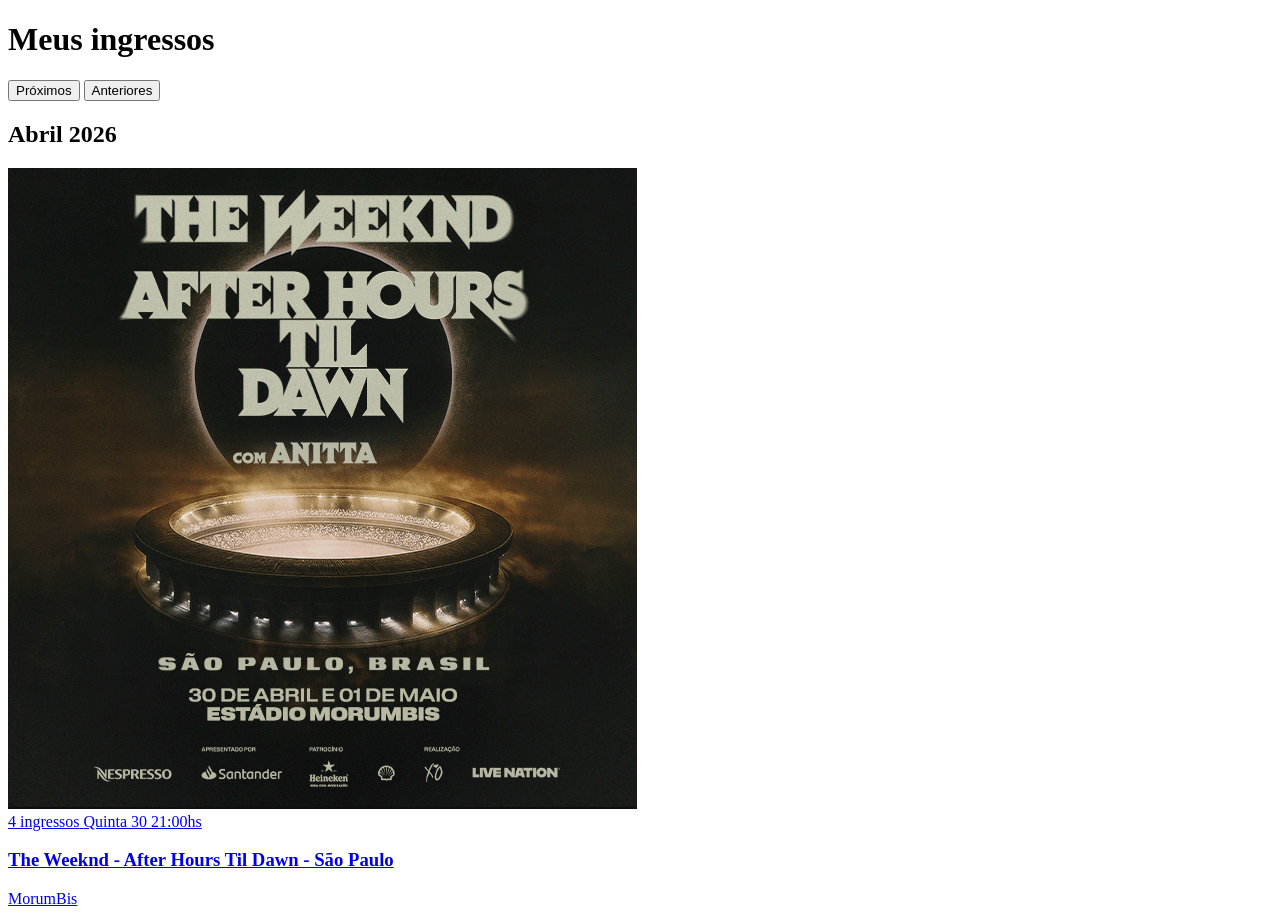
==== index.html @ a4bdd8d6 "feat: update event details from Lollapalooza to The Weeknd tour in index and ticket pages" ====
<!DOCTYPE html>
<html lang="pt-br">
<head>
  <meta charset="UTF-8">
  <meta name="viewport" content="width=device-width, initial-scale=1.0">
  <title>Meus ingressos</title>

  <link rel="stylesheet" href="home.css">
</head>
<body>

<div class="container">

  <!-- HEADER -->
  <header class="header">
    <h1>Meus ingressos</h1>

    <div class="icons">
      <div class="icon"></div>
      <div class="icon"></div>
    </div>
  </header>

  <!-- TABS -->
  <div class="tabs">
    <button class="tab active">Próximos</button>
    <button class="tab">Anteriores</button>
    
  </div>

  <!-- MÊS -->
  <h2 class="month">Abril 2026</h2>


  <a href="ingresso.html" class="event-card">
    
    <img src="assets/the weenknd.png" class="thumb">

    <div class="event-info">
      <div class="top-line">
        <span class="qtd">4 ingressos</span>
        <span class="date">Quinta 30 21:00hs</span>
      </div>

      <h3>The Weeknd - After Hours Til Dawn - São Paulo</h3>
      <p>MorumBis</p>
    </div>

  </a>

</div>

</body>
</html>
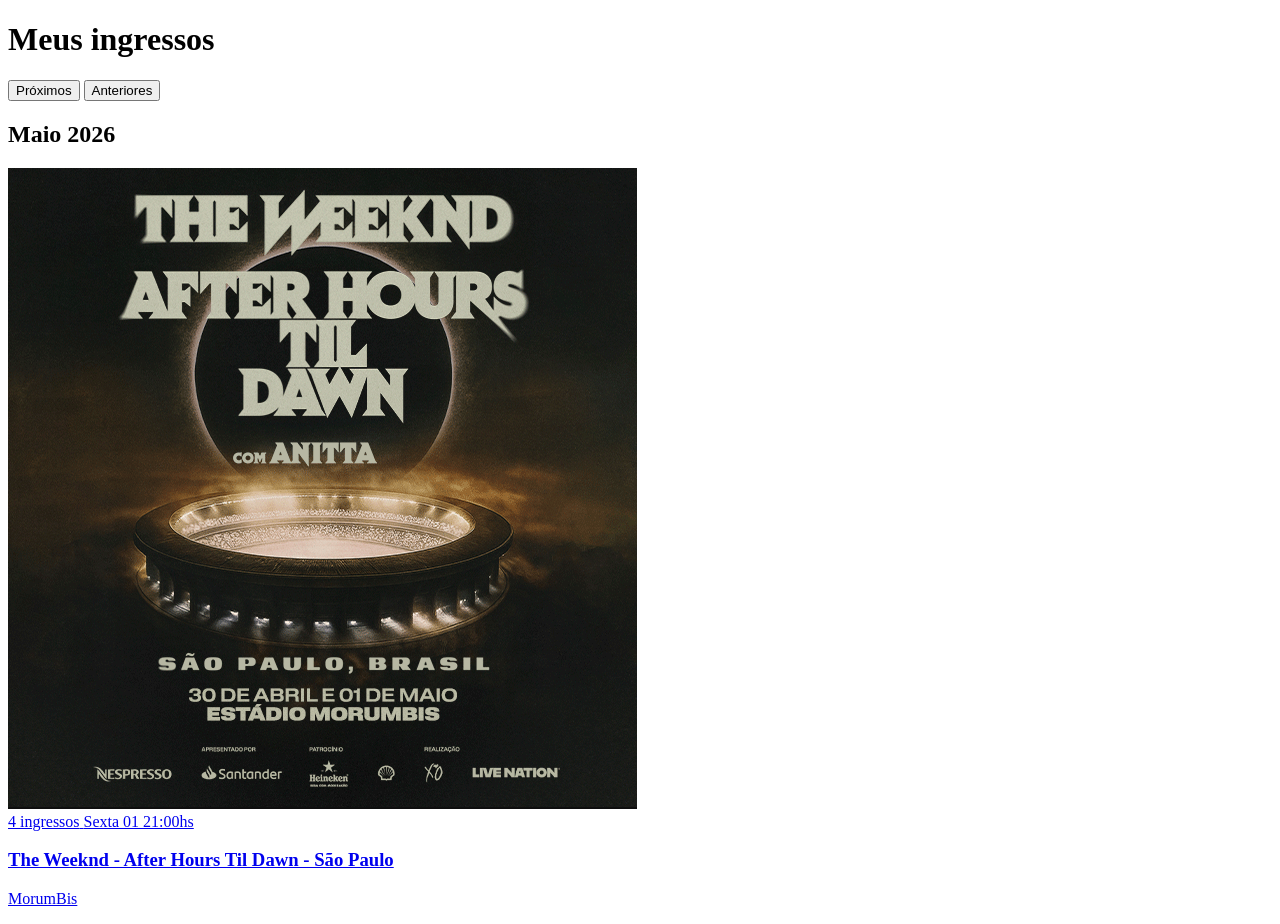
==== commit 65c2bdb5: "fix: update The Weeknd event date to May 1st, 2026" ====
--- a/index.html
+++ b/index.html
@@ -29,7 +29,7 @@
   </div>
 
   <!-- MÊS -->
-  <h2 class="month">Abril 2026</h2>
+  <h2 class="month">Maio 2026</h2>
 
 
   <a href="ingresso.html" class="event-card">
@@ -39,7 +39,7 @@
     <div class="event-info">
       <div class="top-line">
         <span class="qtd">4 ingressos</span>
-        <span class="date">Quinta 30 21:00hs</span>
+        <span class="date">Sexta 01 21:00hs</span>
       </div>
 
       <h3>The Weeknd - After Hours Til Dawn - São Paulo</h3>
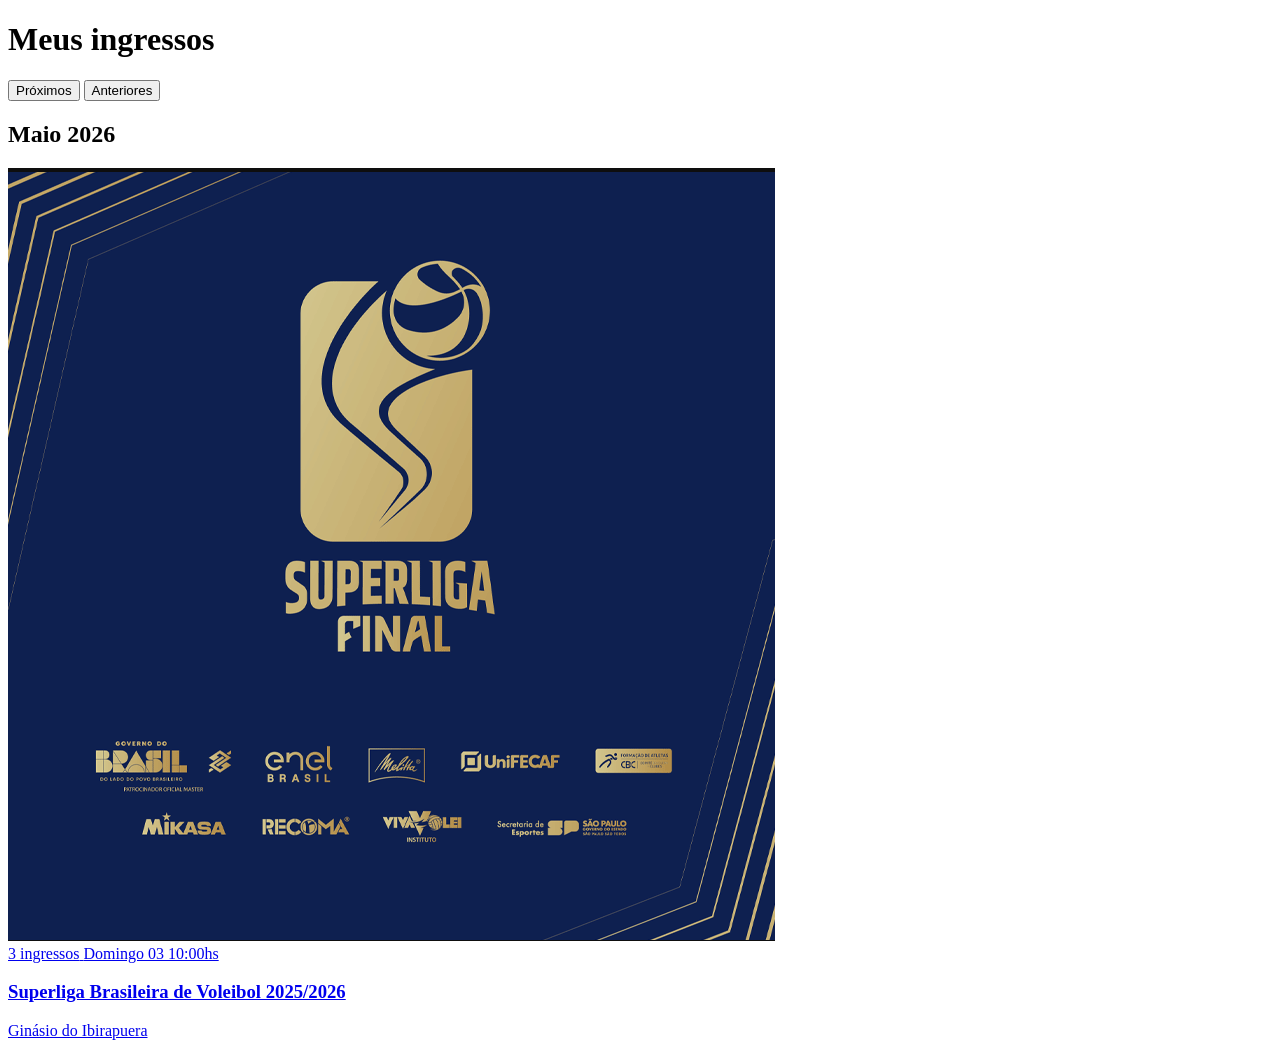
==== commit a9a845e5: "feat: update ticket event information to Superliga Brasileira de Voleibol 2025/2026" ====
--- a/index.html
+++ b/index.html
@@ -34,16 +34,16 @@
 
   <a href="ingresso.html" class="event-card">
     
-    <img src="assets/the weenknd.png" class="thumb">
+    <img src="assets/superliga.png" class="thumb">
 
     <div class="event-info">
       <div class="top-line">
-        <span class="qtd">4 ingressos</span>
-        <span class="date">Sexta 01 21:00hs</span>
+        <span class="qtd">3 ingressos</span>
+        <span class="date">Domingo 03 10:00hs</span>
       </div>
 
-      <h3>The Weeknd - After Hours Til Dawn - São Paulo</h3>
-      <p>MorumBis</p>
+      <h3>Superliga Brasileira de Voleibol 2025/2026</h3>
+      <p>Ginásio do Ibirapuera</p>
     </div>
 
   </a>
